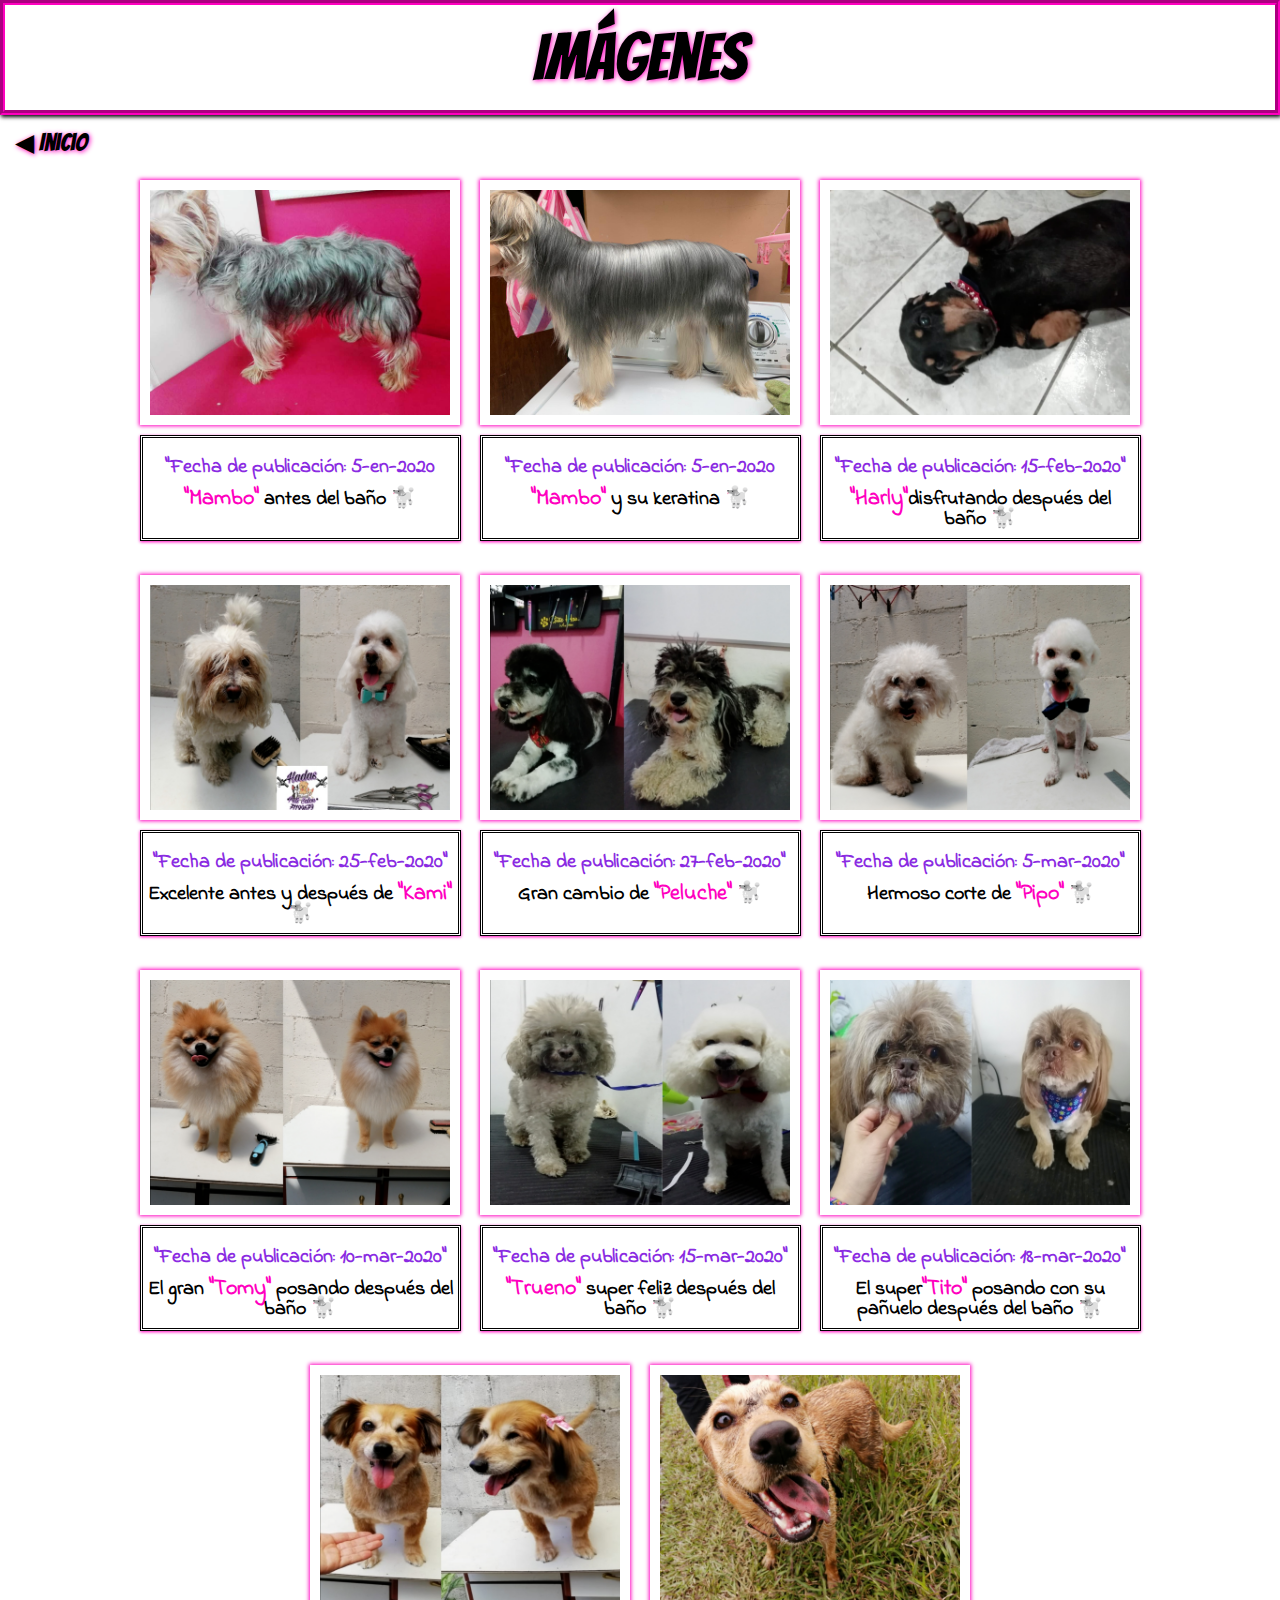
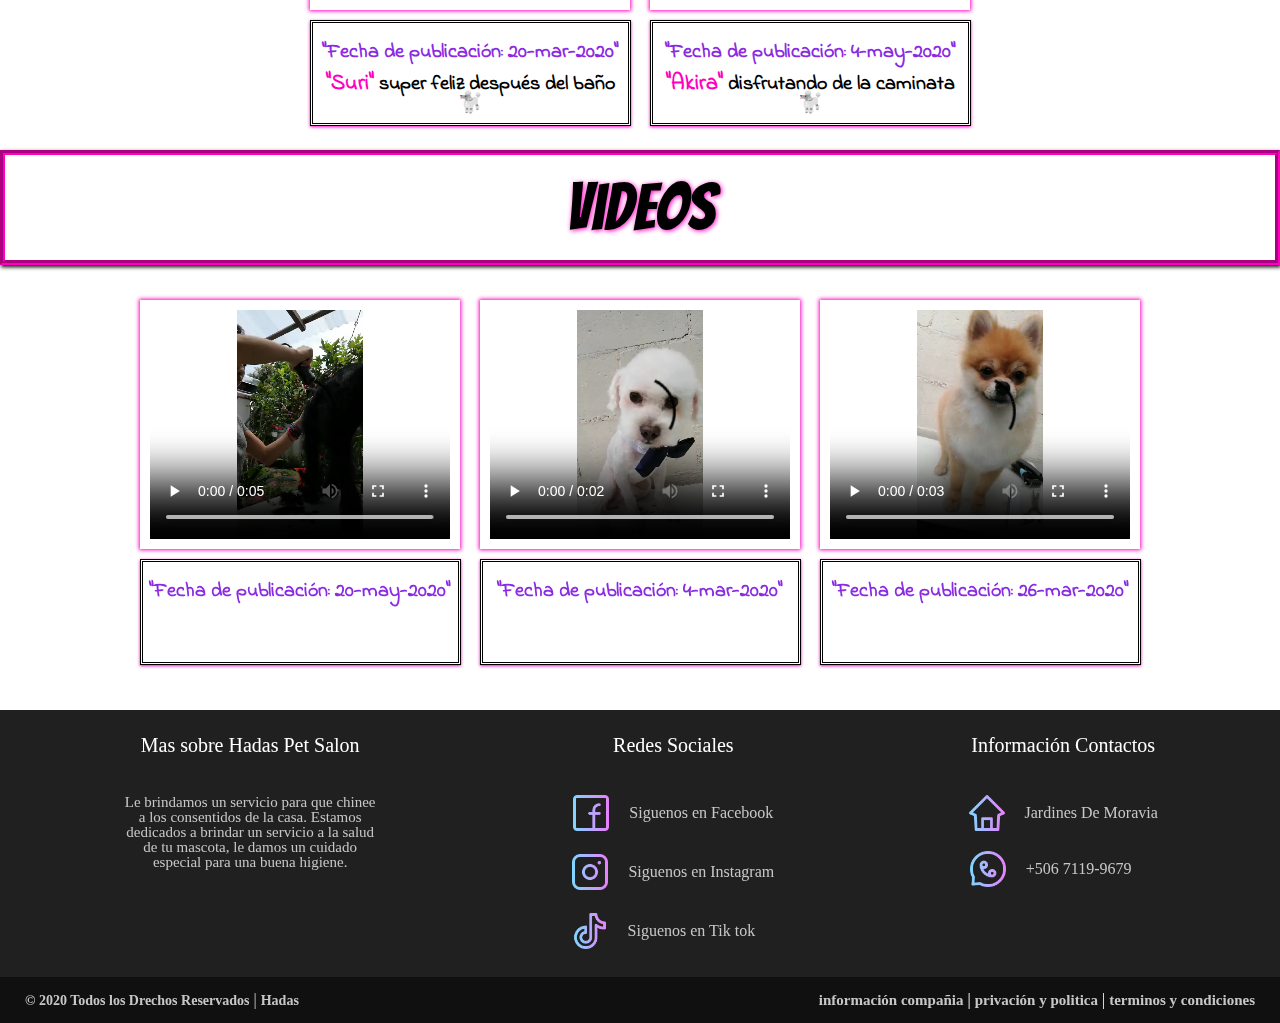
==== gallery.html @ 279cdb87 "primer commit" ====
<!DOCTYPE html>
<html lang="es">

<head>
    <meta charset="UTF-8">
    <meta name="viewport" content="width=device-width, initial-scale=1.0">
    <title>Galeria</title>
    <link rel="stylesheet" href="css/gallery.css">
    <link href="https://fonts.googleapis.com/css2?family=Bangers&display=swap" rel="stylesheet">
    <link href="https://fonts.googleapis.com/css2?family=Sirin+Stencil&display=swap" rel="stylesheet">
    <link href="https://fonts.googleapis.com/css2?family=Indie+Flower&display=swap" rel="stylesheet">
    <link rel="shortcut icon" href="imgs/logo-hadas.ico" >
</head>

<body>
    <h1 class="title">Imágenes</h1>
    <div id="home-page"><a href="index.html"> ◀ Inicio</a></div>
    <section class="pictures">
        <div class="pic">
            <img src="img/manbo-durante-el-baño.png">
            <div class="datetxt">
                <div class="date">
                    <p>"Fecha de publicación: 5-en-2020</p>
                </div>
                <div class="text">
                    <p><span class="name">"Mambo"</span> antes del baño 🐩</p>
                </div>
            </div>
        </div>
        <div class="pic">
            <img src="img/manbo-keratina.jpg">
            <div class="datetxt">
                <div class="date">
                    <p>"Fecha de publicación: 5-en-2020</p>
                </div>
                <div class="text">
                    <p><span class="name">"Mambo"</span> y su keratina 🐩</p>
                </div>
            </div>
        </div>
        <div class="pic">
            <img src="img/harley.png">
            <div class="datetxt">
                <div class="date">
                    <p>"Fecha de publicación: 15-feb-2020"</p>
                </div>
                <div class="text">
                    <p><span class="name">"Harly"</span>disfrutando después del baño 🐩</p>
                </div>
            </div>
        </div>
        <div class="pic">
            <img src="img/kami.png">
            <div class="datetxt">
                <div class="date">
                    <p>"Fecha de publicación: 25-feb-2020"</p>
                </div>
                <div class="text">
                    <p>Excelente antes y después de <span class="name">"Kami"</span> 🐩</p>
                </div>
            </div>
        </div>
        <div class="pic">
            <img src="img/peluche.png">
            <div class="datetxt">
                <div class="date">
                    <p>"Fecha de publicación: 27-feb-2020"</p>
                </div>
                <div class="text">
                    <p>Gran cambio de <span class="name">"Peluche"</span> 🐩</p>
                </div>
            </div>
        </div>
        <div class="pic">
            <img src="img/pipo.png">
            <div class="datetxt">
                <div class="date">
                    <p>"Fecha de publicación: 5-mar-2020"</p>
                </div>
                <div class="text">
                    <p>Hermoso corte de <span class="name">"Pipo"</span> 🐩</p>
                </div>
            </div>
        </div>
        <div class="pic">
            <img src="img/tomy.png">
            <div class="datetxt">
                <div class="date">
                    <p>"Fecha de publicación: 10-mar-2020"</p>
                </div>
                <div class="text">
                    <p>El gran <span class="name">"Tomy"</span> posando después del baño 🐩</p>
                </div>
            </div>
        </div>
        <div class="pic">
            <img src="img/trueno.png">
            <div class="datetxt">
                <div class="date">
                    <p>"Fecha de publicación: 15-mar-2020"</p>
                </div>
                <div class="text">
                    <p><span class="name">"Trueno"</span> super feliz después del baño 🐩</p>
                </div>
            </div>
        </div>
        <div class="pic">
            <img src="img/tito.png">
            <div class="datetxt">
                <div class="date">
                    <p>"Fecha de publicación: 18-mar-2020"</p>
                </div>
                <div class="text">
                    <p>El super<span class="name">"Tito"</span> posando con su pañuelo después del baño 🐩</p>
                </div>
            </div>
        </div>
        <div class="pic">
            <img src="img/suri.png">
            <div class="datetxt">
                <div class="date">
                    <p>"Fecha de publicación: 20-mar-2020"</p>
                </div>
                <div class="text">
                    <p><span class="name">"Suri"</span> super feliz después del baño🐩</p>
                </div>
            </div>
        </div>
        <div class="pic">
            <img src="img/akira despues del barro.png">
            <div class="datetxt">
                <div class="date">
                    <p>"Fecha de publicación: 4-may-2020"</p>
                </div>
                <div class="text">
                    <p><span class="name">"Akira"</span> disfrutando de la caminata🐩</p>
                </div>
            </div>
        </div>
        <!-- <div class="pic">
            <img src="img/akira despues del barro.png">
            <div class="datetxt">
                <div class="date">
                    <p>"Fecha de publicación: 15-may-2020"</p>
                </div>
                <div class="text">
                    <p><span class="name">"Akira"</span> disfrutando de la caminata🐩</p>
                </div>
            </div>
        </div> -->
    </section>
    <h1 class="title"> videos</h1>
    <section class="videos">
        <div class="pic">
            <video src="img/olafo.mp4" controls></video>
            <div class="datetxt">
                <div class="date">
                    <p>"Fecha de publicación: 20-may-2020"</p>
                </div>
                <!--<div class="text">
                    <p><span class="name">"Akira"</span> disfrutando de la caminata🐩</p>
                </div>-->
            </div>
        </div>
        <div class="pic">
            <video src="img/pipo.mp4" controls></video>
            <div class="datetxt">
                <div class="date">
                    <p>"Fecha de publicación: 4-mar-2020"</p>
                </div>
                <!-- <div class="text">
                     <p><span class="name">"Akira"</span> disfrutando de la caminata🐩</p>
                </div> -->
            </div>
        </div>
        <div class="pic">
            <video src="img/tomy.mp4" controls></video>
            <div class="datetxt">
                <div class="date">
                    <p>"Fecha de publicación: 26-mar-2020"</p>
                </div>
                <!--<div class="text">
                    <p><span class="name">"Akira"</span> disfrutando de la caminata🐩</p>
                </div>-->
            </div>
        </div>
    </section>
    <footer>
        <section class="container-footer-all">
            <div class="container-body">
                <div id="footer-info">
                    <h1 class="jolf">Mas sobre Hadas Pet Salon</h1>
                    <p>Le brindamos un servicio para que chinee a los consentidos de la casa.
                        Estamos dedicados a brindar un servicio a la salud de tu mascota, le damos un cuidado
                        especial
                        para una buena higiene.</p>
                </div>
                <div id="social-netw">
                    <h1 class="jolf">Redes Sociales</h1>
                    <div class="rows">
                        <a href="https://www.facebook.com"><img src="imgs/facebook.png"></a>
                        <label>Siguenos en Facebook</label>
                    </div>
                    <div class="rows">
                        <a href=""><img src="imgs/instagram.png"></a>
                        <label>Siguenos en Instagram</label>
                    </div>
                    <div class="rows">
                        <a href=""><img src="imgs/tik-tok.png" class="tik-tok"></a>
                        <label>Siguenos en Tik tok</label>
                    </div>
                </div>
                <div id="contact">
                    <h1 class="jolf">Información Contactos</h1>
                    <div class="row">
                        <img src="imgs/propiedad.png">
                        <label>Jardines De Moravia</label>
                    </div>
                    <div class="row">
                        <a href="https://wa.me/50671199679"><img src="imgs/whatsapp.png" class="wtsapp"></a>
                        <label><a href="https://wa.me/50671199679">+506 7119-9679</a></label>
                    </div>
                </div>
            </div>
        </section>
        <section class="container-footer">
            <div class="footer">
                <div class="copyright">
                   <a> © 2020 Todos los Drechos Reservados</a> | <a href="">Hadas</a>
                </div>
                <div class="information">
                    <a href="">información compañia</a> | <a href=""> privación y politica</a> | <a href="">
                        terminos y condiciones</a>
                </div>
            </div>
        </section>
    </footer>
</body>

</html>
---- css/gallery.css ----
html,
body,
div,
span,
applet,
object,
iframe,
h1,
h2,
h3,
h4,
h5,
h6,
p,
blockquote,
pre,
a,
abbr,
acronym,
address,
big,
cite,
code,
del,
dfn,
em,
img,
ins,
kbd,
q,
s,
samp,
small,
strike,
strong,
sub,
sup,
tt,
var,
b,
u,
i,
center,
dl,
dt,
dd,
ol,
ul,
li,
fieldset,
form,
label,
legend,
table,
caption,
tbody,
tfoot,
thead,
tr,
th,
td,
article,
aside,
canvas,
details,
embed,
figure,
figcaption,
footer,
header,
hgroup,
menu,
nav,
output,
ruby,
section,
summary,
time,
mark,
audio,
video {
  margin: 0;
  padding: 0;
  border: 0;
  font-size: 100%;
  font: inherit;
  vertical-align: baseline;
}
/* HTML5 display-role reset for older browsers */
article,
aside,
details,
figcaption,
figure,
footer,
header,
hgroup,
menu,
nav,
section {
  display: block;
}
body {
  line-height: 1;
}
ol,
ul {
  list-style: none;
}
blockquote,
q {
  quotes: none;
}
blockquote:before,
blockquote:after,
q:before,
q:after {
  content: "";
  content: none;
}
table {
  border-collapse: collapse;
  border-spacing: 0;
}
/*//////////////////////////////////////////////////////////////////////////////////////////////////////////////////*/
body {
background-color: white;
}
.title {
  text-align: center;
  font-size: 65px;
  font-family: "Bangers";
  text-shadow: 1px 1px 5px  rgb(255, 0, 191);
  background: white;
  border: 5px groove rgb(255, 0, 191);
  box-shadow: 1px 2px 4px rgb(0, 0, 0);
  padding: 20px;
}
#home-page{
margin: 15px;
}
#home-page a{
  font-family: "Bangers";
  font-weight: lighter;
  color: black;
  text-shadow: 1px 1px 5px  rgb(255, 0, 191);
  font-size: 25px;
  text-decoration: none;
}
#home-page a:hover{
  color: rgba(255, 0, 98, 0.705);
  text-shadow: 2px 2px 5px  rgba(0, 0, 0, 0.473);
  font-family: "Indie Flower", cursive;
  font-size: 30px;
}

.pictures {
  display: flex;
  flex-wrap: wrap;
  justify-content: center;
}
.videos {
  display: flex;
  flex-wrap: wrap;
  justify-content: center;
  margin-top: 25px;
}
.pic img {
  width: 300px;
  padding: 10px;
  box-shadow: 0px 0px 4px 1px rgb(255, 0, 191);
  background: rgb(255, 255, 255);
}
.pic video {
  width: 300px;
  height: 228.984px;
  padding: 10px;
  box-shadow: 0px 0px 4px 1px rgb(255, 0, 191);
  background: rgb(255, 255, 255);
}
.pic {
  width: 320px;
  height: 375px;
  margin: 10px 5px;
  display: flex;
  flex-direction: column;
  justify-content: flex-start;
  align-items: center;
}
.datetxt {
  width: 315px;
  height: 100px;
  text-align: center;
  font-size: 19px;
  font-weight: bolder;
  font-family: "Indie Flower", cursive;
  border: 3px double black;
  box-shadow: 0px 1px 3px rgb(255, 0, 191);
  margin-top: 10px;
  background: white;
}
.date {
  margin-top: 15px;
  padding: 5px;
  text-align: center;
  font-size: 20px;
  color: blueviolet;
}

.text {
  padding: 5px;
  text-align: center;
  font-size: 20px;
}
.name {
  text-align: center;
  font-size: 22px;
  color: rgb(255, 0, 191);
}
/* ////////////////////////////// footer ////////////////////////// */
footer {
  background: #202020;
  color: white;
}
.container-body {
  display: flex;
  justify-content: space-around;
}
.jolf {
  text-align: center;
  font-size: 20px;
  margin-bottom: 20px;
}

#footer-info {
  display: flex;
  align-items: center;
  flex-direction: column;
  margin-top: 25px;
  max-width: 400px;
}

#footer-info p {
  font-size: 15px;
  color: #c7c7c7;
  margin-top: 20px;
  text-align: center;
}

#social-netw {
  display: flex;
  align-items: center;
  flex-direction: column;
  margin-top: 25px;
  display: flexbox;
}

.rows {
  margin-top: 20px;
  display: flex;
}

.rows img {
  width: 36px;
  height: 36px;
}
.tik-tok {
  margin-left: -20px;
}

.rows label {
  margin-top: 10px;
  margin-left: 20px;
  color: #c7c7c7;
}
#contact {
  display: flex;
  align-items: center;
  flex-direction: column;
  text-align: center;
  margin-top: 25px;
  max-width: 400px;
}

.row {
  margin-top: 20px;
  display: flex;
}

.row img {
  width: 36px;
  height: 36px;
}
.wtsapp {
  margin-left: -25px;
}

.row label {
  margin-top: 10px;
  margin-left: 20px;
  max-width: 140px;
  color: #c7c7c7;
}

.container-footer {
  width: 100%;
  background: #101010;
}

.footer {
  margin: 0 25px;
  display: flex;
  justify-content: space-between;
  padding: 15px 0px;
}
label a {
  text-decoration: none;
  color: #c7c7c7;
}

.copyright {
  color: #c7c7c7;
}

.copyright a {
  text-decoration: none;
  color: #c7c7c7;
  font-weight: bold;
  font-size: 14px;
}

.information a {
  text-decoration: none;
  color: #c7c7c7;
  font-weight: bold;
  font-size: 15px;
}
/* /////////////////////////////////////////////////////////////// */
@media (min-width: 320px) {
  .pic {
    margin-left: 20px;
    margin-right: 20px;
    width: 290px;
  }
  .pic img {
    width: 290px;
  }
  .pic video {
    width: 290px;
  }
  .datetxt {
    width: 310px;
  }
  .container-body {
    margin: 50px 50px;
    display: flex;
    flex-direction: column;
  }
}
@media (min-width:768px){
  .pic{
    width: 320px;
    margin:10px ;
  }
  .pic img{
    width: 300px;
  }
  .pic video{
    width: 300px;
  }
  .datetxt{
    width: 315px;
  }
  .container-body {
    margin: 25px 25px;
    display: flex;
    flex-direction: row;
  }
  #footer-info {
    display: flex;
    align-items: center;
    flex-direction: column;
    margin-top: 25px;
    max-width: 256px;
  }
  #social-netw {
    display: flex;
    align-items: center;
    flex-direction: column;
    margin-top: 25px;
    max-width: 256px;
  }
  #contact {
    display: flex;
    align-items: center;
    flex-direction: column;
    margin-top: 25px;
    max-width: 256px;
  }
}
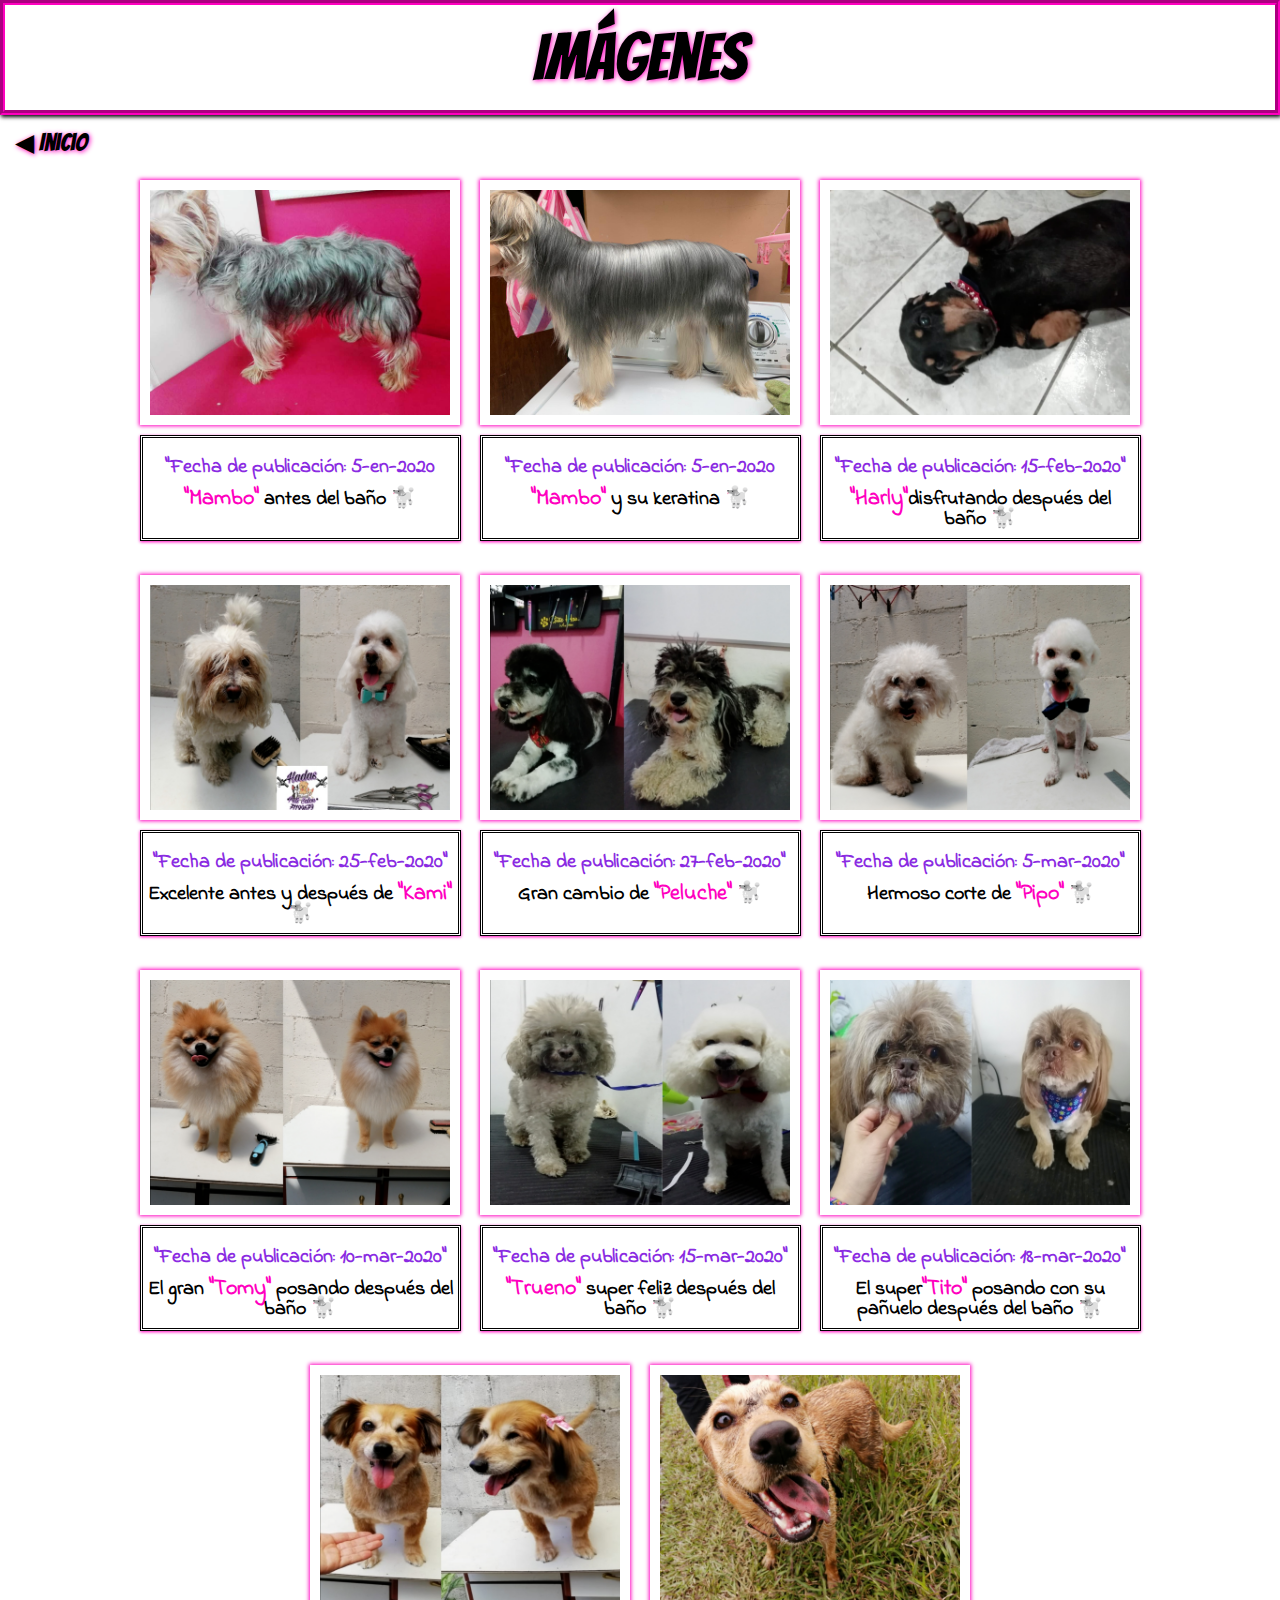
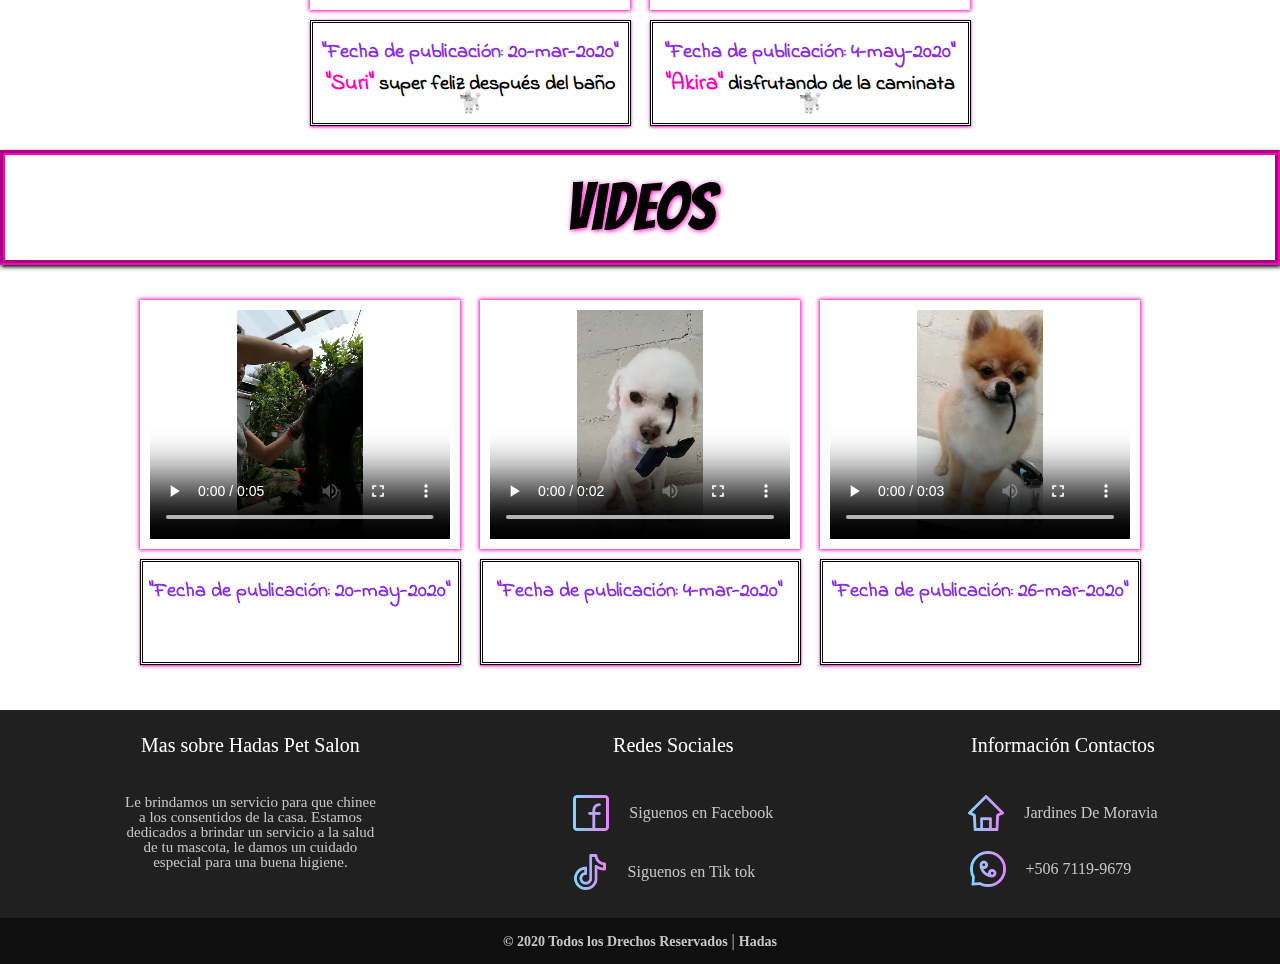
==== commit 30aece53: "second commit" ====
--- a/gallery.html
+++ b/gallery.html
@@ -198,15 +198,11 @@
                 <div id="social-netw">
                     <h1 class="jolf">Redes Sociales</h1>
                     <div class="rows">
-                        <a href="https://www.facebook.com"><img src="imgs/facebook.png"></a>
+                        <a href="https://www.facebook.com/Hadaspetsalon2020"><img src="imgs/facebook.png"></a>
                         <label>Siguenos en Facebook</label>
                     </div>
                     <div class="rows">
-                        <a href=""><img src="imgs/instagram.png"></a>
-                        <label>Siguenos en Instagram</label>
-                    </div>
-                    <div class="rows">
-                        <a href=""><img src="imgs/tik-tok.png" class="tik-tok"></a>
+                        <a href="https://vm.tiktok.com/JNUo431/"><img src="imgs/tik-tok.png" class="tik-tok"></a>
                         <label>Siguenos en Tik tok</label>
                     </div>
                 </div>
@@ -228,10 +224,10 @@
                 <div class="copyright">
                    <a> © 2020 Todos los Drechos Reservados</a> | <a href="">Hadas</a>
                 </div>
-                <div class="information">
+                <!-- <div class="information">
                     <a href="">información compañia</a> | <a href=""> privación y politica</a> | <a href="">
                         terminos y condiciones</a>
-                </div>
+                </div> -->
             </div>
         </section>
     </footer>
--- a/css/gallery.css
+++ b/css/gallery.css
@@ -124,32 +124,32 @@
 }
 /*//////////////////////////////////////////////////////////////////////////////////////////////////////////////////*/
 body {
-background-color: white;
+  background-color: white;
 }
 .title {
   text-align: center;
   font-size: 65px;
   font-family: "Bangers";
-  text-shadow: 1px 1px 5px  rgb(255, 0, 191);
+  text-shadow: 1px 1px 5px rgb(255, 0, 191);
   background: white;
   border: 5px groove rgb(255, 0, 191);
   box-shadow: 1px 2px 4px rgb(0, 0, 0);
   padding: 20px;
 }
-#home-page{
-margin: 15px;
-}
-#home-page a{
+#home-page {
+  margin: 15px;
+}
+#home-page a {
   font-family: "Bangers";
   font-weight: lighter;
   color: black;
-  text-shadow: 1px 1px 5px  rgb(255, 0, 191);
+  text-shadow: 1px 1px 5px rgb(255, 0, 191);
   font-size: 25px;
   text-decoration: none;
 }
-#home-page a:hover{
+#home-page a:hover {
   color: rgba(255, 0, 98, 0.705);
-  text-shadow: 2px 2px 5px  rgba(0, 0, 0, 0.473);
+  text-shadow: 2px 2px 5px rgba(0, 0, 0, 0.473);
   font-family: "Indie Flower", cursive;
   font-size: 30px;
 }
@@ -252,7 +252,6 @@
   align-items: center;
   flex-direction: column;
   margin-top: 25px;
-  display: flexbox;
 }
 
 .rows {
@@ -319,6 +318,8 @@
 }
 
 .copyright {
+  margin-left: auto;
+  margin-right: auto;
   color: #c7c7c7;
 }
 
@@ -357,18 +358,18 @@
     flex-direction: column;
   }
 }
-@media (min-width:768px){
-  .pic{
+@media (min-width: 768px) {
+  .pic {
     width: 320px;
-    margin:10px ;
-  }
-  .pic img{
+    margin: 10px;
+  }
+  .pic img {
     width: 300px;
   }
-  .pic video{
+  .pic video {
     width: 300px;
   }
-  .datetxt{
+  .datetxt {
     width: 315px;
   }
   .container-body {
@@ -398,10 +399,3 @@
     max-width: 256px;
   }
 }
-
-
-
-
-
-
-
